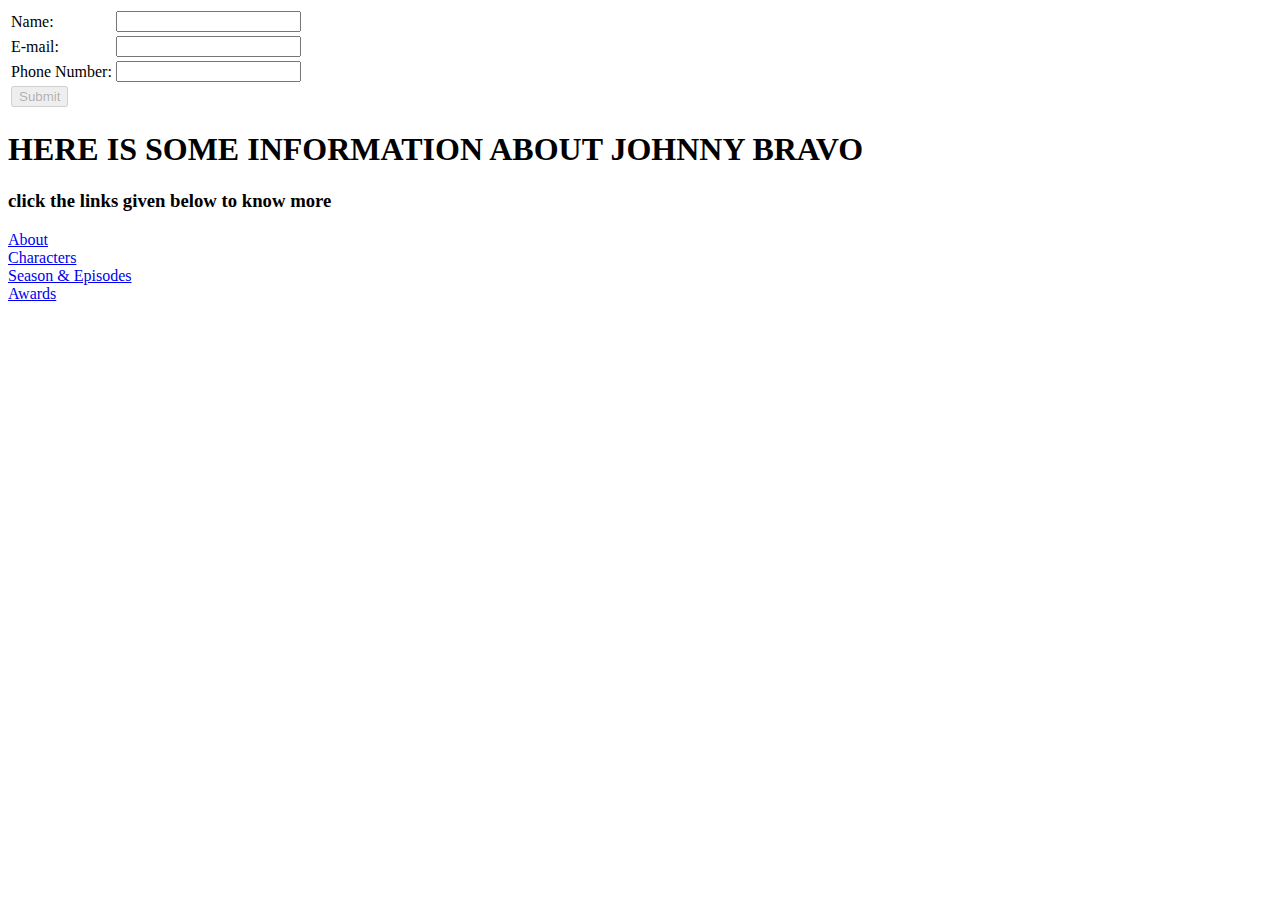
==== index.html @ 81b77bec "My first project" ====
<html>
    <head>
        <link rel="stylesheet" type="text/css" href="style.css">
    </head>


<body>
    <table class="table">
        <tr>
            <td class="box"><label for="name" id="user_name">Name:</label></td>
            <td><input type="text" name="user_name" id="name"></td>
        </tr>


        <tr>
            <td class="box"><label for="mail" id="id">E-mail:</label></td>

            <td><input type="text" name="user_mail" id="mail"></td>
        </tr>


        <tr>
            <td class="box"><label for="phone_num" id="Number1"></label>Phone Number:</label></td>
            <td><input type="text" name="user_name" id="phone_num"></td>
        </tr>



        <td><button type="submit" disabled>Submit</button></td>

    </table>
    <h1>HERE IS SOME INFORMATION ABOUT JOHNNY BRAVO</h1>
    <h3>click the links given below to know more</h3>
    <a class="link" href="/home/gargi/code/ac_030_gargi/week_02/day_6/assignments/page1.html">About</a><br>
    <a class="link" href="/home/gargi/code/ac_030_gargi/week_02/day_6/assignments/page2.html">Characters</a><br>
    <a class="link" href="/home/gargi/code/ac_030_gargi/week_02/day_6/assignments/page3.html">Season & Episodes</a><br>
    <a class="link" href="/home/gargi/code/ac_030_gargi/week_02/day_6/assignments/page4.html">Awards</a>

</body>

</html>
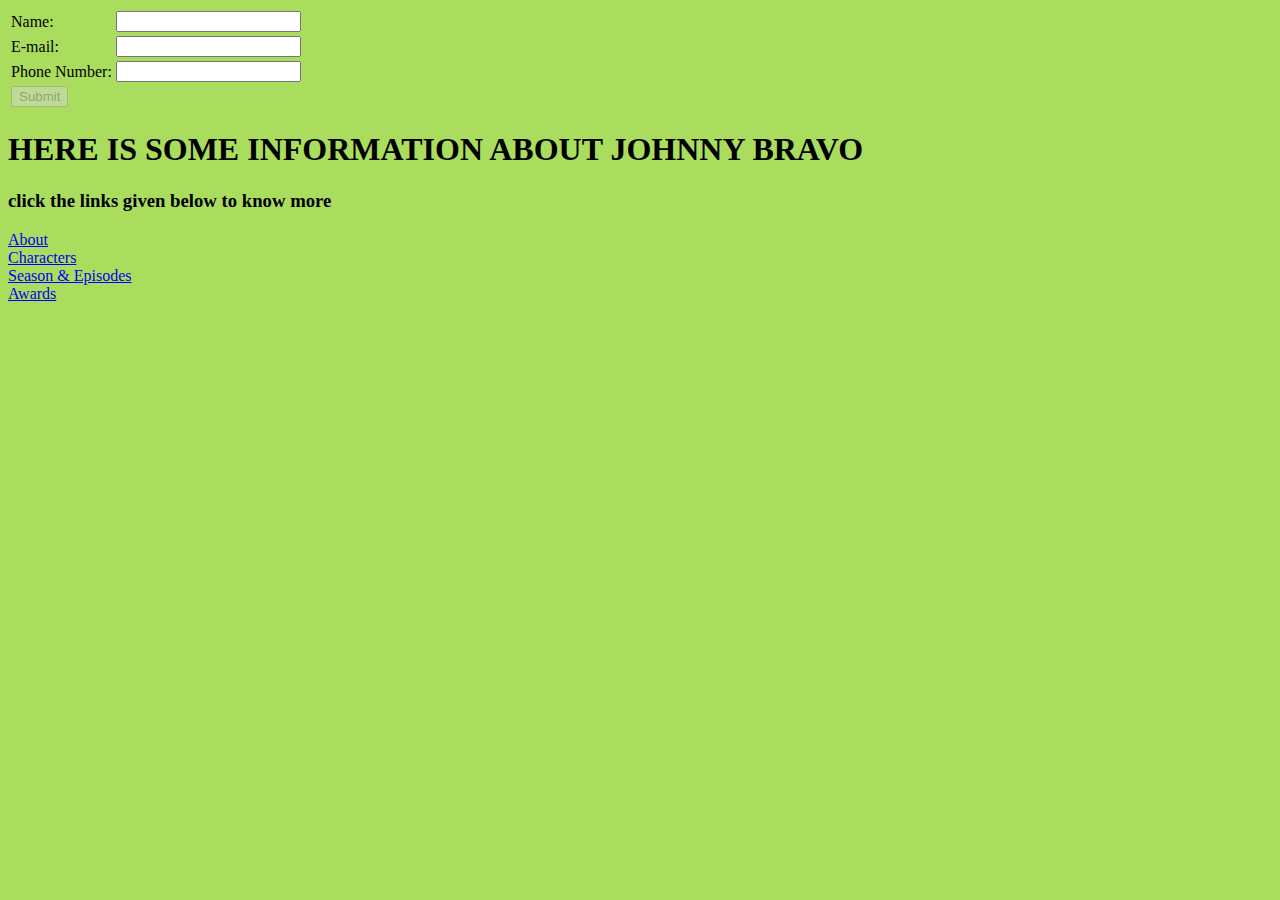
==== commit e8f1cfeb: "Error solved 2" ====
--- a/index.html
+++ b/index.html
@@ -1,6 +1,6 @@
 <html>
     <head>
-        <link rel="stylesheet" type="text/css" href="style.css">
+        <link rel="stylesheet" type="text/css" href="style/style.css">
     </head>
 
 
--- a/style/style.css
+++ b/style/style.css
@@ -0,0 +1,7 @@
+body{
+    background-color: rgb(170, 221, 94);
+}
+link:hover{
+    color:red;
+    font-size: 30px;
+}
